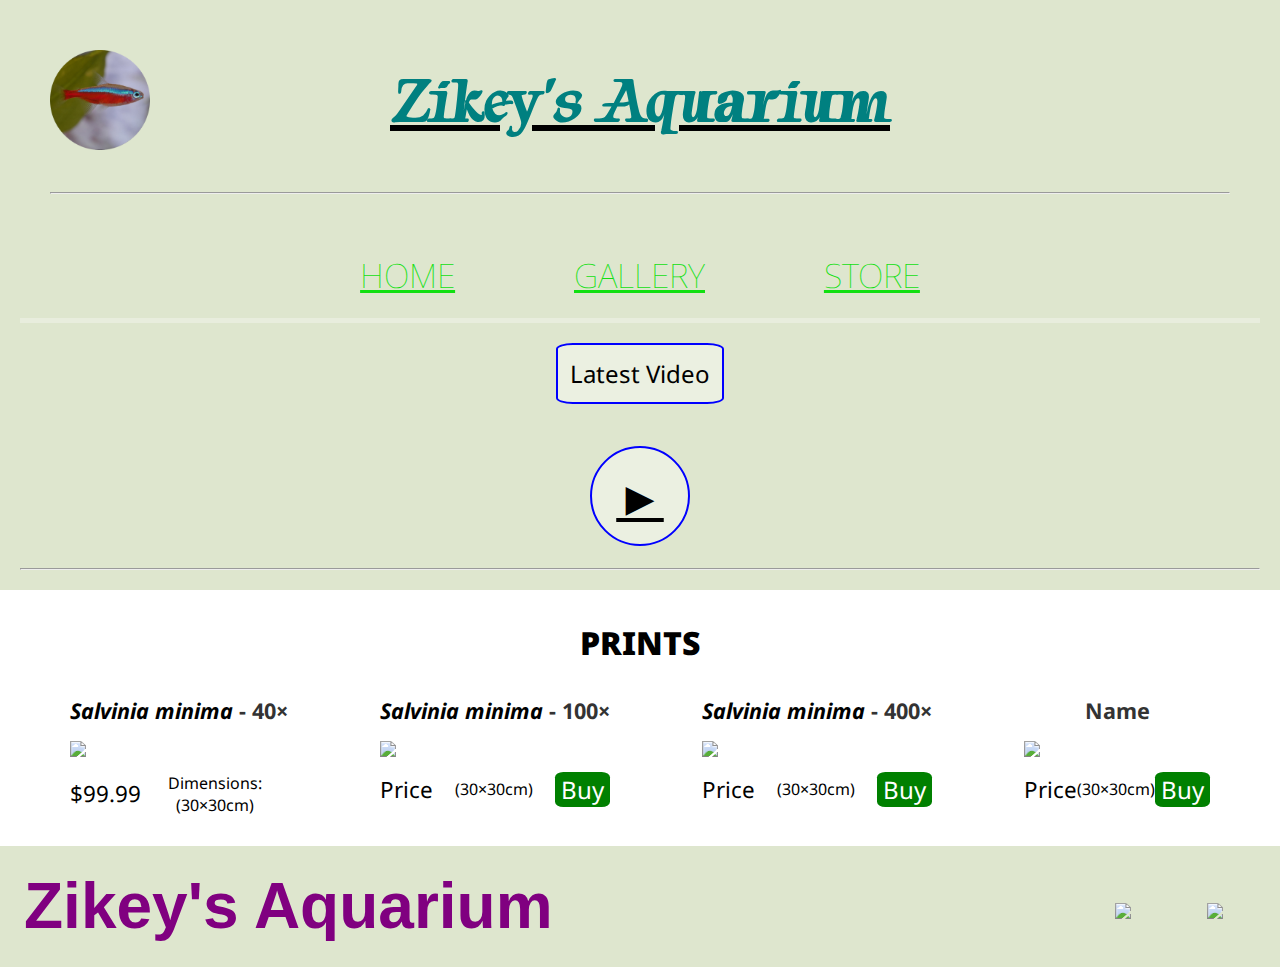
==== gallery.html @ 3a99c291 "initial commit" ====
<!DOCTYPE html>
<html>
    <head>
        <title>Zikey's Aquarium | Gallery</title>
        <meta name="description" content="This is the description">
        <link rel="stylesheet" href="styles.css">
    </head>
    <body>
        <header>
            <header class="main_header">
                <div class="container main_header_container">
                    <ul class="nav header_nav">
                        <li>
                            <a href="ZikeysAquarium.html">
                                <img class=logo src="images/SmartSelect_20220426-214755_Instagram.png" width = 100>
                            </a>
                        </li>
                        <li>
                            <a href=ZikeysAquarium.html><h1 class="h1 h1main">Zikey's Aquarium</h1>
                            </a>
                        </li>
                        <br>
                        <br>
                        <hr>
                    </ul>
                </div>
                <nav class="nav main-nav nav2 container">
                    <ul>
                        <li><a href=ZikeysAquarium.html>HOME</a></li>
                        <li><a href=gallery.html>GALLERY</a></li>
                        <li><a href=store.html>STORE</a></li>
                    </ul>
                </nav>
        <div class="btnpad">
            <button class="btn buttton">Latest Video</button>
            <br>
            <!--add header image-->
            <a href="https://www.youtube.com/watch?v=OPW9oWt3RkM&t=0s" target="_blank">
                <button class="play_button buttton" type="button">&#9658</button>
            </a>
        </div>
            <br>
            <hr class="container">
        </header> 

        <section class="container">

            <h1 class = store-title style="padding: 10px"><b>PRINTS</b></h1>

                <div class="shop_items">

                    <div class="shop_item">

                        <strong class="shop_item_title"><i>Salvinia minima</i> - 40×</strong>


                        <a class=iglink1 href="https://www.instagram.com/p/CAJqWFdpljW/" target=_blank>
                        <!--FIGURE OUT HOVER-->   
                            <button class="iglink1" type="button">
                                <img class=shop_item_image src="Images/igg1.png" width="260">
                            </button>
                        </a>


                        <div class="shop_item_details">
                            <span class="shop_item_price">$99.99</span>
                            <span class="item_specifics">Dimensions:<br>(30×30cm)</span>
                            
                            <form for></form>
                      
                        </div>

                    </div>
                    
                <!--ITEM 2-->

                    <div class="shop_item">
                        <strong class="shop_item_title"><i>Salvinia minima</i> - 100×</strong>
                        
                        <a class=iglink1 href=https://www.instagram.com/p/CAJqWFdpljW/ target=_blank>
                            <!--FIGURE OUT HOVER-->   
                                <button class="iglink1" type="button">
                                    <img class=shop_item_image src="Images/igg2.png" width="260">
                                </button>
                        </a>                        
                        
                        <div class="shop_item_details">
                            <span class="shop_item_price">Price</span>
                            <span class="item_specifics">(30×30cm)</span>
                            <button class="button_primary buttton" type="button">Buy</button>
                        </div>
                    </div>

                <!--ITEM 3-->    

                    <div class="shop_item">
                        <strong class="shop_item_title"><i>Salvinia minima</i> - 400×</strong>

                        <a class=iglink1 href=https://www.instagram.com/p/CAJqWFdpljW/ target=_blank>
                            <!--FIGURE OUT HOVER-->   
                                <button class="iglink1" type="button">
                                    <img class=shop_item_image src="Images/igg3.png" width="260">
                                </button>
                            </a>
                        
                        <div class="shop_item_details">
                            <span class=shop_item_price>Price</span>
                            <span class="item_specifics">(30×30cm)</span>
                            <button class="button_primary buttton"type="button">Buy</button>
                        </div>
                    </div>

                <!--ITEM 4 - DIFFERENT POP UP TO IMG-->   
                           
                    <div class="shop_item">
                        <strong class="shop_item_title">Name</strong>

                        <a href="images/igg3.png">
                            <img class=shop_item_image src="Images/igg3.png" width="260">
                        </a>

                        <div class="shop_item_details">
                            <span class=shop_item_price>Price</span>
                            <span class="item_specifics">(30×30cm)</span>
                            <button class="button_primary buttton"type="button">Buy</button>
                        </div>
                    </div>
                    
                </div>
        </section>
        <footer class="main_footer">
            <div class="container main_footer_container">
                
                <h3 class="h3 h3foot">Zikey's Aquarium</h3>

                <ul class="nav footer_nav main-nav">
                    <li>
                        <a href=https://www.youtube.com/channel/UCdwFLBKKkB5IYvSjJC3rXdA target="_blank">
                            <img src="Images/ytlink.png" width="100">
                        </a>
                    </li>
                    <li>
                        <a href=https://www.instagram.com/zikeysaquarium/ target="_blank">
                            <img src="Images/iglink.png" width= 100>
                        </a>
                    </li>
                </ul>
            </div>
        </footer>
    </body>
</html>
---- styles.css ----
@import url('https://fonts.googleapis.com/css2?family=Water+Brush&display=swap');
@import url('https://fonts.googleapis.com/css2?family=Tapestry&display=swap');
@import url('https://fonts.googleapis.com/css2?family=Noto+Sans&display=swap');

* {
    box-sizing: border-box;
    font-family: 'Noto Sans', sans-serif;
    /*'Water Brush', cursive;*/
    color: #777;
    color:black;
    font-style: bold;
    
}

html, body{
    padding: 0;
    margin: 0;
}

.container{
    max-width: 1500px;
    margin: 0 auto; /*ACentWRindt.*/
    padding: 0 1.5em;
}

.main_header_container{
    padding:30px
}

.logo{
    float: left;
    padding-top: 0px
}

.h1main{
    color: teal;
    font-weight:bold;
    font-family:'Tapestry', cursive;
    padding-bottom: 0px;
    padding-right: 100px;
    padding-top: 10px;
    font-size:4em;
    margin: 0px;
    text-align: center;
}

header_nav{
    padding-left: -40px
}

main_header_container ul{
    flex-grow: 1;
    text-align: end;
}

header_nav li{
    padding: 0 .5em;
}

.header_nav{
    margin: 0;
    padding: 0px;
}

.header_nav li{
    display: inline;
}

header_nav{
    flex-grow: 1;
    text-align: end
}

.main-nav ul{
    margin: 0;
    padding: 20px /*dimenstions box*/
}

.main-nav li{
    display: inline;
    padding: 0 5% /*spacing between li*/
}

.main-nav a{
    display: inline-block;
    color: rgb(17, 224, 17);
    padding: 0px; /*dimensions box cont.*/
}

.nav a:hover {
    background-color: red;
}

.main-nav {
    text-align: center;
    font-size: 2.1em;
    font-weight: lighter;
}

.nav2{
    border-bottom: 5px solid rgba(255, 255, 255, .3)
}

.h1sec{
    color: purple;
    text-align: left;
    font-weight:bold;
    font-family:'Trebuchet MS', 'Lucida Sans Unicode', 'Lucida Grande', 'Lucida Sans', Arial, sans-serif;
    padding: 15px;
    padding-left: 0px;
    margin: 0px
}

.h3foot{
    color: purple;
    text-align: center;
    font-weight:bold;
    font-family:'Trebuchet MS', 'Lucida Sans Unicode', 'Lucida Grande', 'Lucida Sans', Arial, sans-serif;
    padding: 0px;
    margin: 0px;
    margin-left: 0px;
    font-size: 4em;
}

.main_header{
    background-color:rgba(219, 228, 202, 0.925);
    padding: 20px;
}

.main_section1{
    background-image: url("images/igbackground2.png");
    background-size: cover;
    padding-top: 0px;
    padding-bottom: 30px
}


.p{/*get something better*/
    margin:0em; /*NValidCont.*/
    /*text-align: center n/a Rindt.*/
    background: linear-gradient(
        to bottom,
        transparent 0%,
        silver 0%
    );
    border-radius: 1%;
}

.pfooter{
    margin-bottom: 0px;
    font-size: 1.5em;
    border-bottom: 5px solid rgba(255, 255, 255, .3)
}

.wtsec{
    align-self: center;
    float: right;
    margin: 1em;
    border-radius: 15%
}

.main_footer{
    background-color:rgba(219, 228, 202, 0.925);
    color: white;
    padding: .25em 0;
}

.main_footer_container{
    display: flex;
    align-items: center;
}

.main_footer_container ul{
    flex-grow: 1;
    text-align: end;
}

.footer_nav img{
    width: 250px
}


/*STORE*/

.btnpad{
    margin-top:10px;
}

.buttton:hover{
    background-color:blue;
    color: red;
}

.btn{
    text-align: center;
    vertical-align: middle;
    cursor: pointer;
    padding: .5em;
    margin: 20px auto;
    display: block;
    border: 2px solid blue;
    border-radius: 10%;
    font-size: 1.5em;
    background-color: rgba(255, 255, 255, 0.4);
}

.play_button{
    display: block;
    margin: 0 auto;
    border-radius: 50%;
    padding: .5em;
    font-size: 1.5em;
    border: 2px solid blue;
    width:100px;
    height: 100px;
    background-color: rgba(255, 255, 255, 0.4);
    font-size: 3em;
    text-align: center;
    
    padding: 0;
    text-decoration: none;

}

.store-title{
    text-align: center;
}

.shop_items{
    display: flex;
    flex-wrap:wrap;
    justify-content: space-around;
}

.shop_item{
    padding-bottom:30px
}

.shop_item_title{
    display: block;
    width: 100%;
    text-align: center;
    font-weight: bold;
    font-size: 1.35em;
    color: #333;
    margin-bottom: 0px;
    padding-bottom: 15px
}

.shop_item_image{
    width: 250px;
    margin:0;
    padding:0;
}

.shop_item_details{
    display: flex;
    align-items: center;
    padding-top: 10px
}

.shop_item_price{
    flex-grow: 1;
    font-size: 1.4em;
}

.item_specifics{
    text-align: center;
    flex-grow: 100;
    font-size: 16px;
}

.button_primary{
    color:white;
    background-color: green;
    border: none;
    border-radius: 15%;
    font-size: 1.5em;
    float: right
}

.iglink1:hover{
    background-color:green;
    cursor: pointer;
 
/*FIGURE OUT HOVER*/
}

.iglink1{
    padding:0;
    margin:0;
    border: 0;
    background-color: transparent; /*spacing below image still there*/
}

.shop_item_image{
    padding-bottom: 0;
    width: 300px
}


/*CART STORE*/

.cart-header{
    font-weight: bold;
    font-size: 1.2em;
    color:#333
}

.cart-column{
    display: flex;
    align-items: center;
    border-bottom: 1px solid black;
    margin-right: 1.5em;
    padding-bottom: 10px;
    margin-top: 10px;
}

.cart-row{
    display: flex;
}

.cart-item{
    width: 45%
}

.cart-price{
    width: 20%;
    font-size: 1.5em;
}

.cart-quantity{
    width: 35%
}

.cart-item-title{
    margin-left: .5em;
    font-size: 1.5em;
}

.cart-item-image{
    width:75px;
    height: auto;
    border-radius: 10px;
}

.cart-quantity-input{
    height:35px;
    width: 50px;
    border-radius:5px;
    border: 1px solid green;
    background-color: #eee;
    padding: 0;
    text-align: center;
    font-size: 1.2em;
    margin-right: 25px;
}

.cart-row:last-child{
    border-bottom: 1px solid black;
}

.cart-row:last-child .cart-column{
    border: none;
}

.cart-total{
    text-align: end;
    margin-top: 10px;
    margin-right: 10px
}

.cart-total-title{
    font-weight: bold;
    font-size: 1.5em;
}

.cart-total-price{
    margin-left: .5em;
    font-size: 1.5em;
}

.button-purchase{
    display: block;
    margin: 40px auto 40px auto;
    float:none;
    font-size: 2.5em;

}
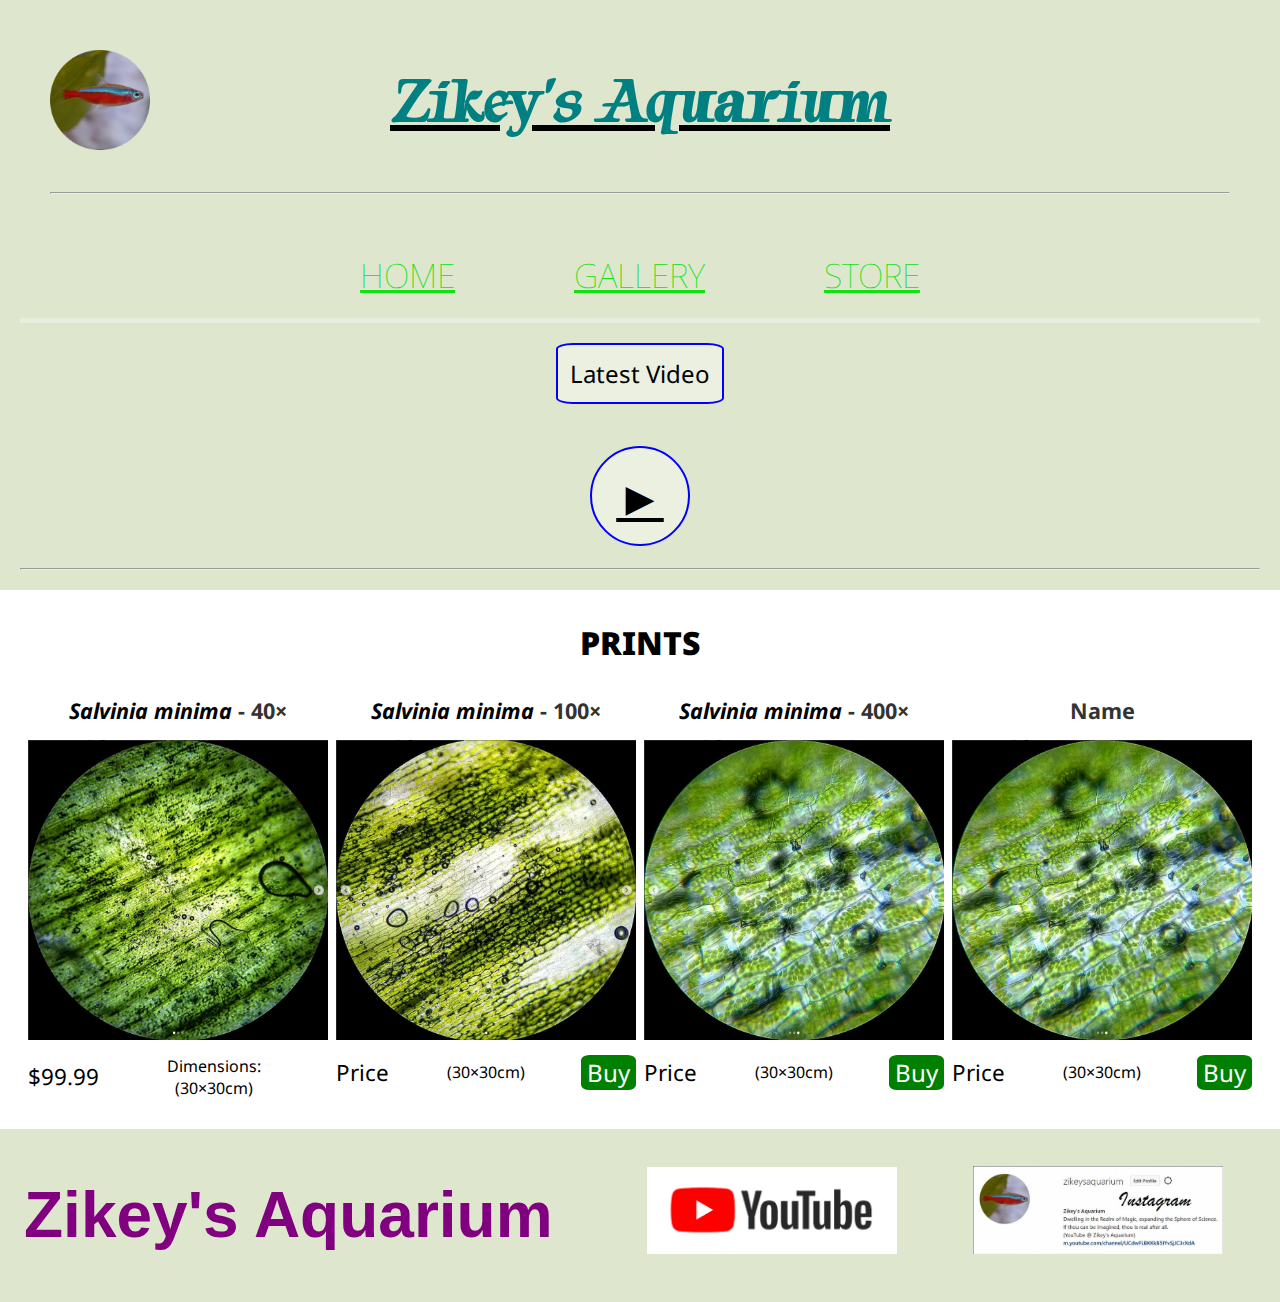
==== commit 62c41b1d: "change2" ====
--- a/gallery.html
+++ b/gallery.html
@@ -57,7 +57,7 @@
                         <a class=iglink1 href="https://www.instagram.com/p/CAJqWFdpljW/" target=_blank>
                         <!--FIGURE OUT HOVER-->   
                             <button class="iglink1" type="button">
-                                <img class=shop_item_image src="Images/igg1.png" width="260">
+                                <img class=shop_item_image src="images/igg1.png" width="260">
                             </button>
                         </a>
 
@@ -80,7 +80,7 @@
                         <a class=iglink1 href=https://www.instagram.com/p/CAJqWFdpljW/ target=_blank>
                             <!--FIGURE OUT HOVER-->   
                                 <button class="iglink1" type="button">
-                                    <img class=shop_item_image src="Images/igg2.png" width="260">
+                                    <img class=shop_item_image src="images/igg2.png" width="260">
                                 </button>
                         </a>                        
                         
@@ -99,7 +99,7 @@
                         <a class=iglink1 href=https://www.instagram.com/p/CAJqWFdpljW/ target=_blank>
                             <!--FIGURE OUT HOVER-->   
                                 <button class="iglink1" type="button">
-                                    <img class=shop_item_image src="Images/igg3.png" width="260">
+                                    <img class=shop_item_image src="images/igg3.png" width="260">
                                 </button>
                             </a>
                         
@@ -116,7 +116,7 @@
                         <strong class="shop_item_title">Name</strong>
 
                         <a href="images/igg3.png">
-                            <img class=shop_item_image src="Images/igg3.png" width="260">
+                            <img class=shop_item_image src="images/igg3.png" width="260">
                         </a>
 
                         <div class="shop_item_details">
@@ -136,12 +136,12 @@
                 <ul class="nav footer_nav main-nav">
                     <li>
                         <a href=https://www.youtube.com/channel/UCdwFLBKKkB5IYvSjJC3rXdA target="_blank">
-                            <img src="Images/ytlink.png" width="100">
+                            <img src="images/ytlink.png" width="100">
                         </a>
                     </li>
                     <li>
                         <a href=https://www.instagram.com/zikeysaquarium/ target="_blank">
-                            <img src="Images/iglink.png" width= 100>
+                            <img src="images/iglink.png" width= 100>
                         </a>
                     </li>
                 </ul>
